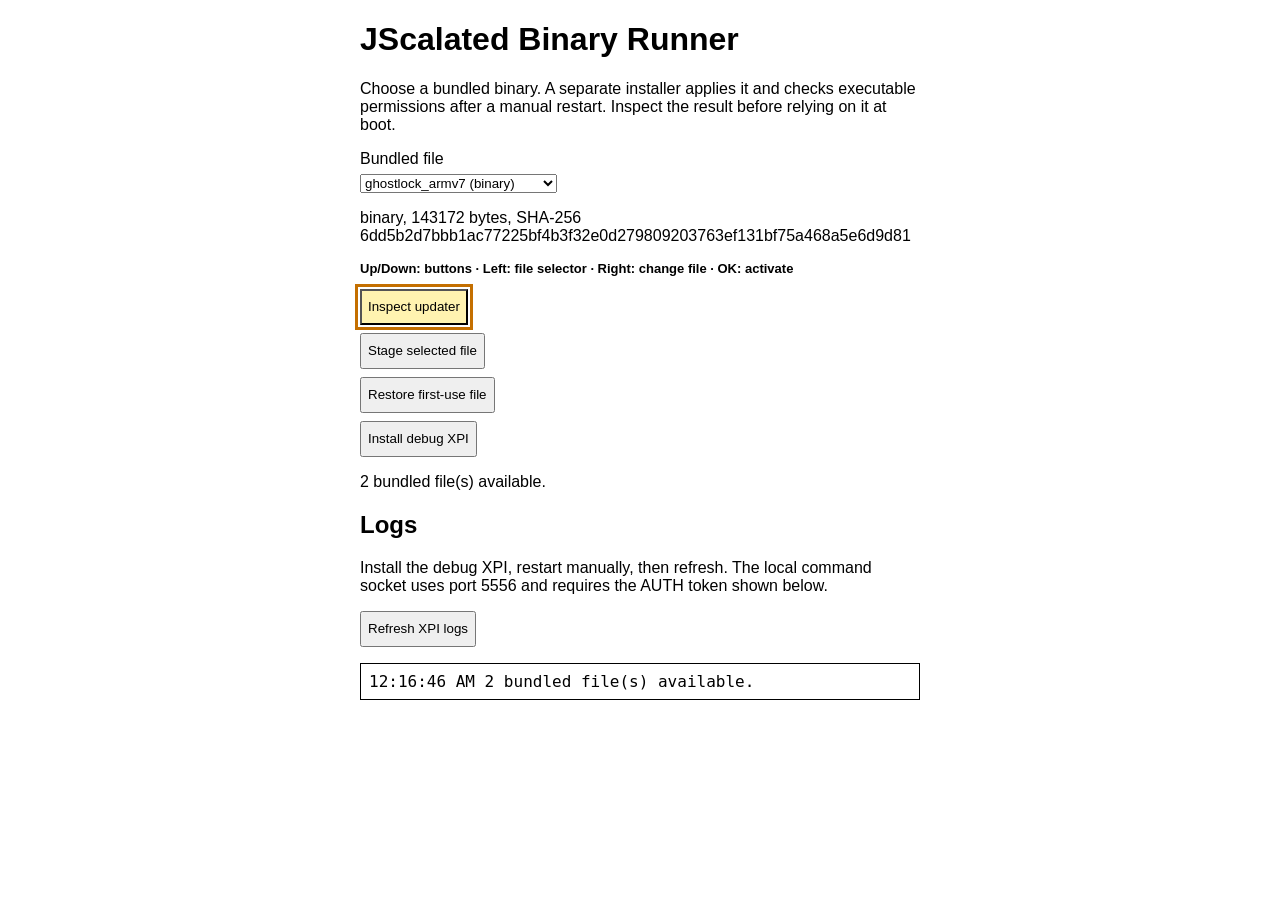
==== Apps-directory/Binary-Runner/source/index.html @ 2864a8b8 "Update Binary Runner 1.0.3 with logs and local debug socket" ====
<!doctype html>
<html lang="en">
<head>
  <meta charset="utf-8">
  <meta name="viewport" content="width=device-width, initial-scale=1">
  <meta name="theme-color" content="#ffffff">
  <title>JScalated Binary Runner</title>
  <link rel="manifest" href="manifest.webmanifest">
  <link rel="stylesheet" href="style.css">
  <script src="runner.js" defer></script>
</head>
<body>
  <main>
    <h1>JScalated Binary Runner</h1>
    <p>Choose a bundled binary. A separate installer applies it and checks executable permissions after a manual restart. Inspect the result before relying on it at boot.</p>

    <label for="choice">Bundled file</label>
    <select id="choice" aria-describedby="detail">
      <option>Loading bundled files…</option>
    </select>
    <p id="detail"></p>
    <p class="key-hint">Up/Down: buttons · Left: file selector · Right: change file · OK: activate</p>

    <div class="actions">
      <button id="inspect" type="button">Inspect updater</button>
      <button id="stage" type="button" disabled>Stage selected file</button>
      <button id="restore" type="button">Restore first-use file</button>
      <button id="debug" type="button">Install debug XPI</button>
    </div>

    <p id="status" role="status" aria-live="polite">Loading bundled files…</p>
    <section aria-labelledby="logs-heading">
      <h2 id="logs-heading">Logs</h2>
      <p>Install the debug XPI, restart manually, then refresh. The local command socket uses port 5556 and requires the AUTH token shown below.</p>
      <button id="refresh-logs" type="button">Refresh XPI logs</button>
      <pre id="log" role="log" aria-live="polite"></pre>
    </section>
  </main>
</body>
</html>
---- Apps-directory/Binary-Runner/source/style.css ----
html {
  background: #fff;
  color: #000;
}

body {
  margin: 12px;
  font: 16px Arial, sans-serif;
}

main {
  max-width: 560px;
  margin: 0 auto;
}

select {
  display: block;
  max-width: 100%;
  min-width: 180px;
  margin-top: 6px;
}

.actions button, section button {
  display: block;
  margin: 8px 0;
}

pre {
  white-space: pre-wrap;
  overflow-wrap: anywhere;
  max-height: 220px;
  overflow-y: auto;
  border: 1px solid #000;
  padding: 8px;
}


/* High-contrast focus indicator for 240px-wide KaiOS 3.0 keypad phones */
select:focus, button:focus {
  outline: 3px solid #c46f00;
  outline-offset: 2px;
  background: #fff3b0;
  color: #000;
}
button { min-height: 36px; max-width: 100%; }
.key-hint { font-weight: bold; font-size: 13px; }
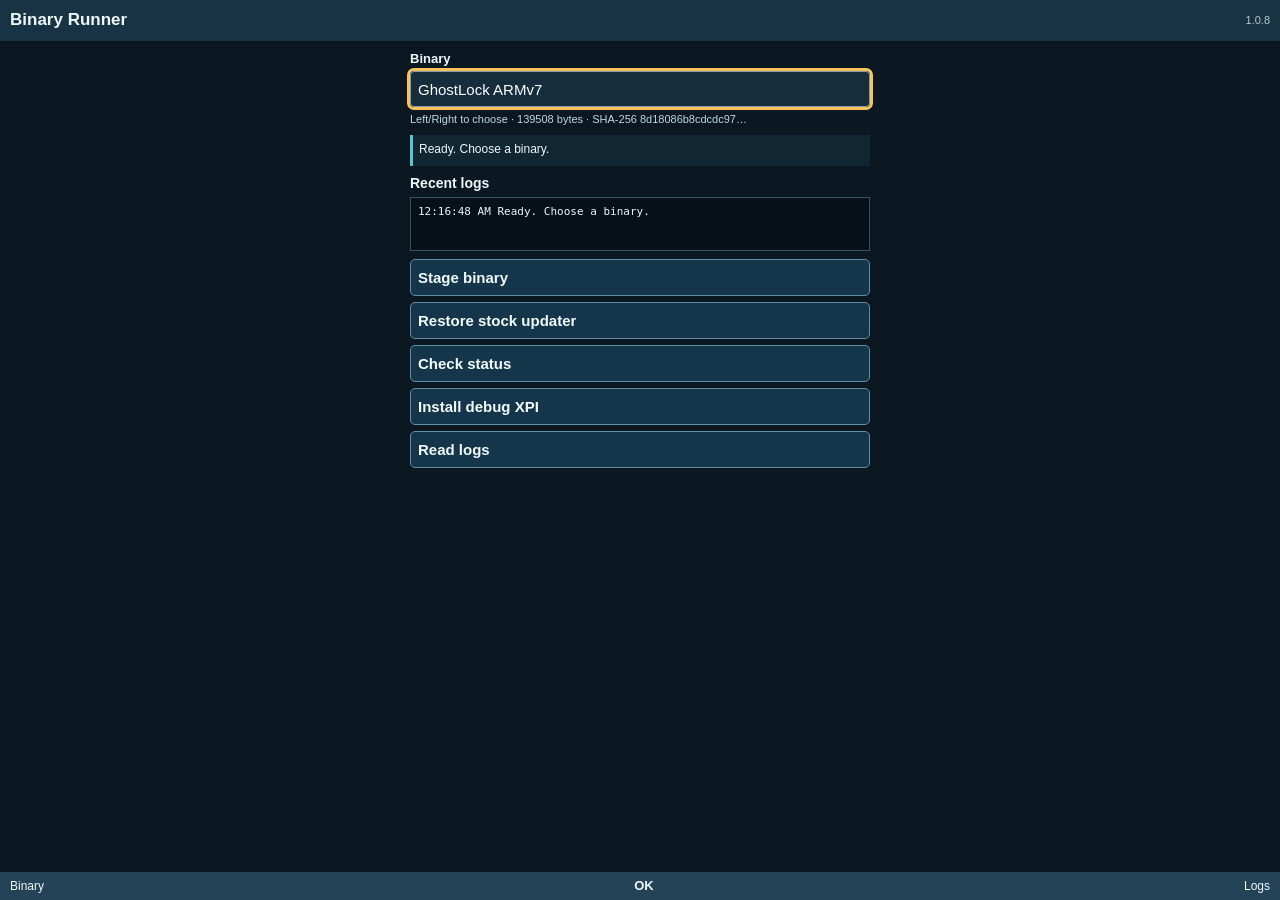
==== commit 1b6e11fc: "Update Binary Runner 1.0.8 with verified updater replacement" ====
--- a/Apps-directory/Binary-Runner/source/index.html
+++ b/Apps-directory/Binary-Runner/source/index.html
@@ -1,40 +1,25 @@
 <!doctype html>
-<html lang="en">
-<head>
-  <meta charset="utf-8">
-  <meta name="viewport" content="width=device-width, initial-scale=1">
-  <meta name="theme-color" content="#ffffff">
-  <title>JScalated Binary Runner</title>
-  <link rel="manifest" href="manifest.webmanifest">
-  <link rel="stylesheet" href="style.css">
-  <script src="runner.js" defer></script>
-</head>
-<body>
-  <main>
-    <h1>JScalated Binary Runner</h1>
-    <p>Choose a bundled binary. A separate installer applies it and checks executable permissions after a manual restart. Inspect the result before relying on it at boot.</p>
-
-    <label for="choice">Bundled file</label>
-    <select id="choice" aria-describedby="detail">
-      <option>Loading bundled files…</option>
-    </select>
-    <p id="detail"></p>
-    <p class="key-hint">Up/Down: buttons · Left: file selector · Right: change file · OK: activate</p>
-
-    <div class="actions">
-      <button id="inspect" type="button">Inspect updater</button>
-      <button id="stage" type="button" disabled>Stage selected file</button>
-      <button id="restore" type="button">Restore first-use file</button>
-      <button id="debug" type="button">Install debug XPI</button>
-    </div>
-
-    <p id="status" role="status" aria-live="polite">Loading bundled files…</p>
-    <section aria-labelledby="logs-heading">
-      <h2 id="logs-heading">Logs</h2>
-      <p>Install the debug XPI, restart manually, then refresh. The local command socket uses port 5556 and requires the AUTH token shown below.</p>
-      <button id="refresh-logs" type="button">Refresh XPI logs</button>
-      <pre id="log" role="log" aria-live="polite"></pre>
-    </section>
-  </main>
-</body>
-</html>
+<html lang="en"><head>
+<meta charset="utf-8"><meta name="viewport" content="width=device-width, initial-scale=1, maximum-scale=1">
+<meta name="theme-color" content="#0b1822">
+<title>Binary Runner</title>
+<link rel="manifest" href="manifest.webmanifest"><link rel="stylesheet" href="style.css">
+<script src="runner.js" defer></script>
+</head><body>
+<header><strong>Binary Runner</strong><span class="version">1.0.8</span></header>
+<main>
+ <label for="choice">Binary</label>
+ <button type="button" id="choice" aria-label="Binary to stage" disabled>Loading...</button>
+ <div class="meta" id="detail">Select a binary.</div>
+ <div class="status" id="status" role="status" aria-live="polite">Loading...</div>
+ <section><h2>Recent logs</h2><pre id="log" aria-label="Recent logs" role="log">Ready.</pre></section>
+ <div class="actions">
+  <button type="button" id="stage" disabled>Stage binary</button>
+  <button type="button" id="restore">Restore stock updater</button>
+  <button type="button" id="inspect">Check status</button>
+  <button type="button" id="debug">Install debug XPI</button>
+  <button type="button" id="refresh-logs">Read logs</button>
+ </div>
+</main>
+<footer><span id="soft-left">Binary</span><strong>OK</strong><span id="soft-right">Logs</span></footer>
+</body></html>
--- a/Apps-directory/Binary-Runner/source/style.css
+++ b/Apps-directory/Binary-Runner/source/style.css
@@ -1,46 +1 @@
-html {
-  background: #fff;
-  color: #000;
-}
-
-body {
-  margin: 12px;
-  font: 16px Arial, sans-serif;
-}
-
-main {
-  max-width: 560px;
-  margin: 0 auto;
-}
-
-select {
-  display: block;
-  max-width: 100%;
-  min-width: 180px;
-  margin-top: 6px;
-}
-
-.actions button, section button {
-  display: block;
-  margin: 8px 0;
-}
-
-pre {
-  white-space: pre-wrap;
-  overflow-wrap: anywhere;
-  max-height: 220px;
-  overflow-y: auto;
-  border: 1px solid #000;
-  padding: 8px;
-}
-
-
-/* High-contrast focus indicator for 240px-wide KaiOS 3.0 keypad phones */
-select:focus, button:focus {
-  outline: 3px solid #c46f00;
-  outline-offset: 2px;
-  background: #fff3b0;
-  color: #000;
-}
-button { min-height: 36px; max-width: 100%; }
-.key-hint { font-weight: bold; font-size: 13px; }
+:root{color-scheme:dark}*{box-sizing:border-box}html,body{padding:0;margin:0;height:100%;background:#0b1822;color:#eff7fb;font:15px/1.35 Arial,sans-serif}body{display:flex;flex-direction:column}header{flex:none;display:flex;align-items:center;justify-content:space-between;padding:9px 10px;background:#183343;font-size:17px}header .version{font-size:11px;color:#b5cbd5}main{flex:1;min-height:0;overflow-y:auto;padding:9px 10px 14px}label{display:block;font-size:13px;font-weight:bold;margin-bottom:4px}button#choice{width:100%;font:15px Arial;background:#162d3d;color:white;border:1px solid #839baa;border-radius:4px;padding:7px;min-height:36px}.meta{font-size:11px;color:#c4d6df;margin:5px 0 7px;overflow-wrap:anywhere}.actions{margin-top:8px;display:flex;flex-direction:column;gap:6px}button{background:#15364a;color:#f2fbff;border:1px solid #5f90a7;border-radius:5px;font:bold 15px Arial;min-height:37px;padding:7px;text-align:left}button:disabled{opacity:.4}button:focus{outline:3px solid #fbc357;outline-offset:0;background:#225976}.status{margin-top:8px;border-left:3px solid #59c5d4;padding:6px;background:#102633;font-size:12px;min-height:31px;white-space:pre-wrap;overflow-wrap:anywhere}section{margin-top:8px}h2{font-size:14px;margin:0 0 4px}pre{font:11px/1.35 monospace;border:1px solid #335264;background:#061017;padding:7px;margin:0;white-space:pre-wrap;overflow-wrap:anywhere;min-height:54px;max-height:100px;overflow-y:auto}footer{height:28px;flex:none;display:flex;align-items:center;justify-content:space-between;background:#244356;padding:0 10px;font-size:12px}footer strong{font-size:13px}@media(min-width:400px){main{max-width:480px;width:100%;margin:0 auto}pre{max-height:220px}}
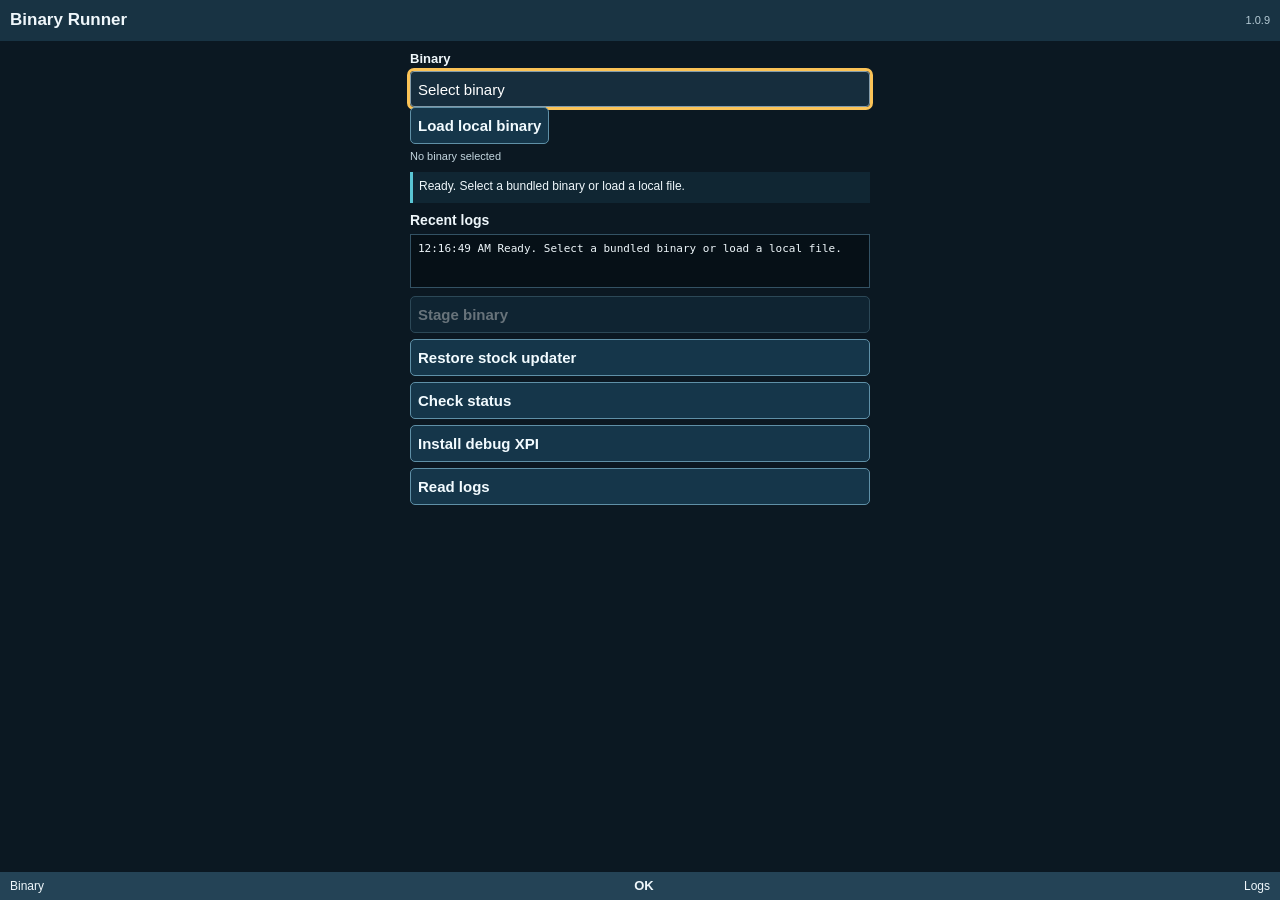
==== commit 58986adb: "Publish Binary Runner 1.0.9 package and manifests" ====
--- a/Apps-directory/Binary-Runner/source/index.html
+++ b/Apps-directory/Binary-Runner/source/index.html
@@ -6,10 +6,13 @@
 <link rel="manifest" href="manifest.webmanifest"><link rel="stylesheet" href="style.css">
 <script src="runner.js" defer></script>
 </head><body>
-<header><strong>Binary Runner</strong><span class="version">1.0.8</span></header>
+<header><strong>Binary Runner</strong><span class="version">1.0.9</span></header>
 <main>
- <label for="choice">Binary</label>
- <button type="button" id="choice" aria-label="Binary to stage" disabled>Loading...</button>
+ <label for="open-choice">Binary</label>
+ <button type="button" id="open-choice" disabled>Select binary</button>
+ <select id="choice" aria-label="Bundled binary" aria-describedby="detail" tabindex="-1" hidden disabled><option value="">Loading binaries...</option></select>
+ <button type="button" id="local">Load local binary</button>
+ <input type="file" id="local-file" class="file-input" tabindex="-1" aria-label="Choose a local binary">
  <div class="meta" id="detail">Select a binary.</div>
  <div class="status" id="status" role="status" aria-live="polite">Loading...</div>
  <section><h2>Recent logs</h2><pre id="log" aria-label="Recent logs" role="log">Ready.</pre></section>
--- a/Apps-directory/Binary-Runner/source/style.css
+++ b/Apps-directory/Binary-Runner/source/style.css
@@ -1 +1 @@
-:root{color-scheme:dark}*{box-sizing:border-box}html,body{padding:0;margin:0;height:100%;background:#0b1822;color:#eff7fb;font:15px/1.35 Arial,sans-serif}body{display:flex;flex-direction:column}header{flex:none;display:flex;align-items:center;justify-content:space-between;padding:9px 10px;background:#183343;font-size:17px}header .version{font-size:11px;color:#b5cbd5}main{flex:1;min-height:0;overflow-y:auto;padding:9px 10px 14px}label{display:block;font-size:13px;font-weight:bold;margin-bottom:4px}button#choice{width:100%;font:15px Arial;background:#162d3d;color:white;border:1px solid #839baa;border-radius:4px;padding:7px;min-height:36px}.meta{font-size:11px;color:#c4d6df;margin:5px 0 7px;overflow-wrap:anywhere}.actions{margin-top:8px;display:flex;flex-direction:column;gap:6px}button{background:#15364a;color:#f2fbff;border:1px solid #5f90a7;border-radius:5px;font:bold 15px Arial;min-height:37px;padding:7px;text-align:left}button:disabled{opacity:.4}button:focus{outline:3px solid #fbc357;outline-offset:0;background:#225976}.status{margin-top:8px;border-left:3px solid #59c5d4;padding:6px;background:#102633;font-size:12px;min-height:31px;white-space:pre-wrap;overflow-wrap:anywhere}section{margin-top:8px}h2{font-size:14px;margin:0 0 4px}pre{font:11px/1.35 monospace;border:1px solid #335264;background:#061017;padding:7px;margin:0;white-space:pre-wrap;overflow-wrap:anywhere;min-height:54px;max-height:100px;overflow-y:auto}footer{height:28px;flex:none;display:flex;align-items:center;justify-content:space-between;background:#244356;padding:0 10px;font-size:12px}footer strong{font-size:13px}@media(min-width:400px){main{max-width:480px;width:100%;margin:0 auto}pre{max-height:220px}}
+:root{color-scheme:dark}*{box-sizing:border-box}html,body{padding:0;margin:0;height:100%;background:#0b1822;color:#eff7fb;font:15px/1.35 Arial,sans-serif}body{display:flex;flex-direction:column}header{flex:none;display:flex;align-items:center;justify-content:space-between;padding:9px 10px;background:#183343;font-size:17px}header .version{font-size:11px;color:#b5cbd5}main{flex:1;min-height:0;overflow-y:auto;padding:9px 10px 14px}label{display:block;font-size:13px;font-weight:bold;margin-bottom:4px}button#open-choice,select#choice{width:100%;font:15px Arial;background:#162d3d;color:white;border:1px solid #839baa;border-radius:4px;padding:7px;min-height:36px}select#choice[hidden]{display:none}select#choice:focus{outline:3px solid #fbc357;background:#225976}.file-input{position:absolute;width:1px;height:1px;opacity:0;overflow:hidden;pointer-events:none}.meta{font-size:11px;color:#c4d6df;margin:5px 0 7px;overflow-wrap:anywhere}.actions{margin-top:8px;display:flex;flex-direction:column;gap:6px}button{background:#15364a;color:#f2fbff;border:1px solid #5f90a7;border-radius:5px;font:bold 15px Arial;min-height:37px;padding:7px;text-align:left}button:disabled{opacity:.4}button:focus{outline:3px solid #fbc357;outline-offset:0;background:#225976}.status{margin-top:8px;border-left:3px solid #59c5d4;padding:6px;background:#102633;font-size:12px;min-height:31px;white-space:pre-wrap;overflow-wrap:anywhere}section{margin-top:8px}h2{font-size:14px;margin:0 0 4px}pre{font:11px/1.35 monospace;border:1px solid #335264;background:#061017;padding:7px;margin:0;white-space:pre-wrap;overflow-wrap:anywhere;min-height:54px;max-height:100px;overflow-y:auto}footer{height:28px;flex:none;display:flex;align-items:center;justify-content:space-between;background:#244356;padding:0 10px;font-size:12px}footer strong{font-size:13px}@media(min-width:400px){main{max-width:480px;width:100%;margin:0 auto}pre{max-height:220px}}
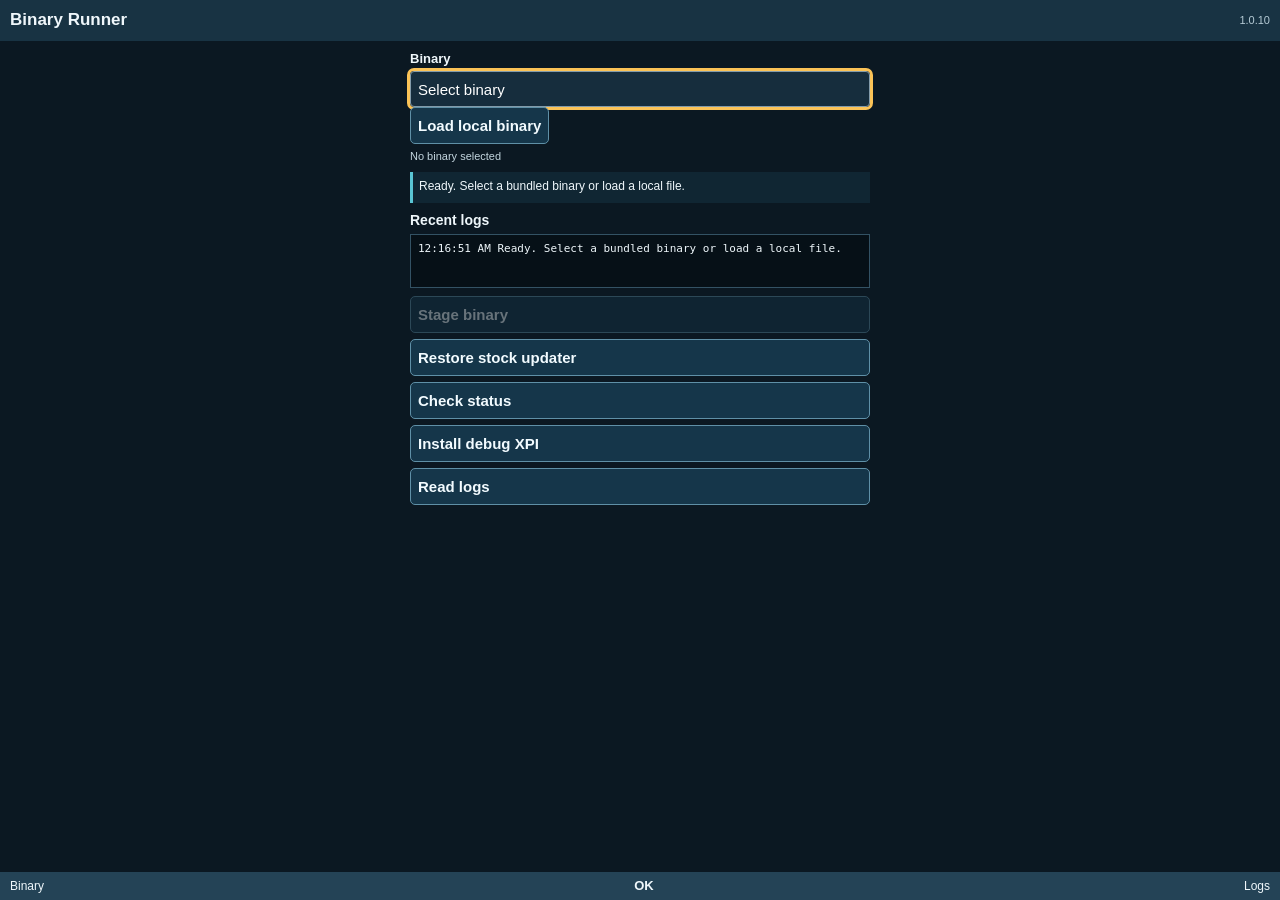
==== commit 1380996c: "Fix Binary Runner stock updater mode check in 1.0.10" ====
--- a/Apps-directory/Binary-Runner/source/index.html
+++ b/Apps-directory/Binary-Runner/source/index.html
@@ -6,7 +6,7 @@
 <link rel="manifest" href="manifest.webmanifest"><link rel="stylesheet" href="style.css">
 <script src="runner.js" defer></script>
 </head><body>
-<header><strong>Binary Runner</strong><span class="version">1.0.9</span></header>
+<header><strong>Binary Runner</strong><span class="version">1.0.10</span></header>
 <main>
  <label for="open-choice">Binary</label>
  <button type="button" id="open-choice" disabled>Select binary</button>
